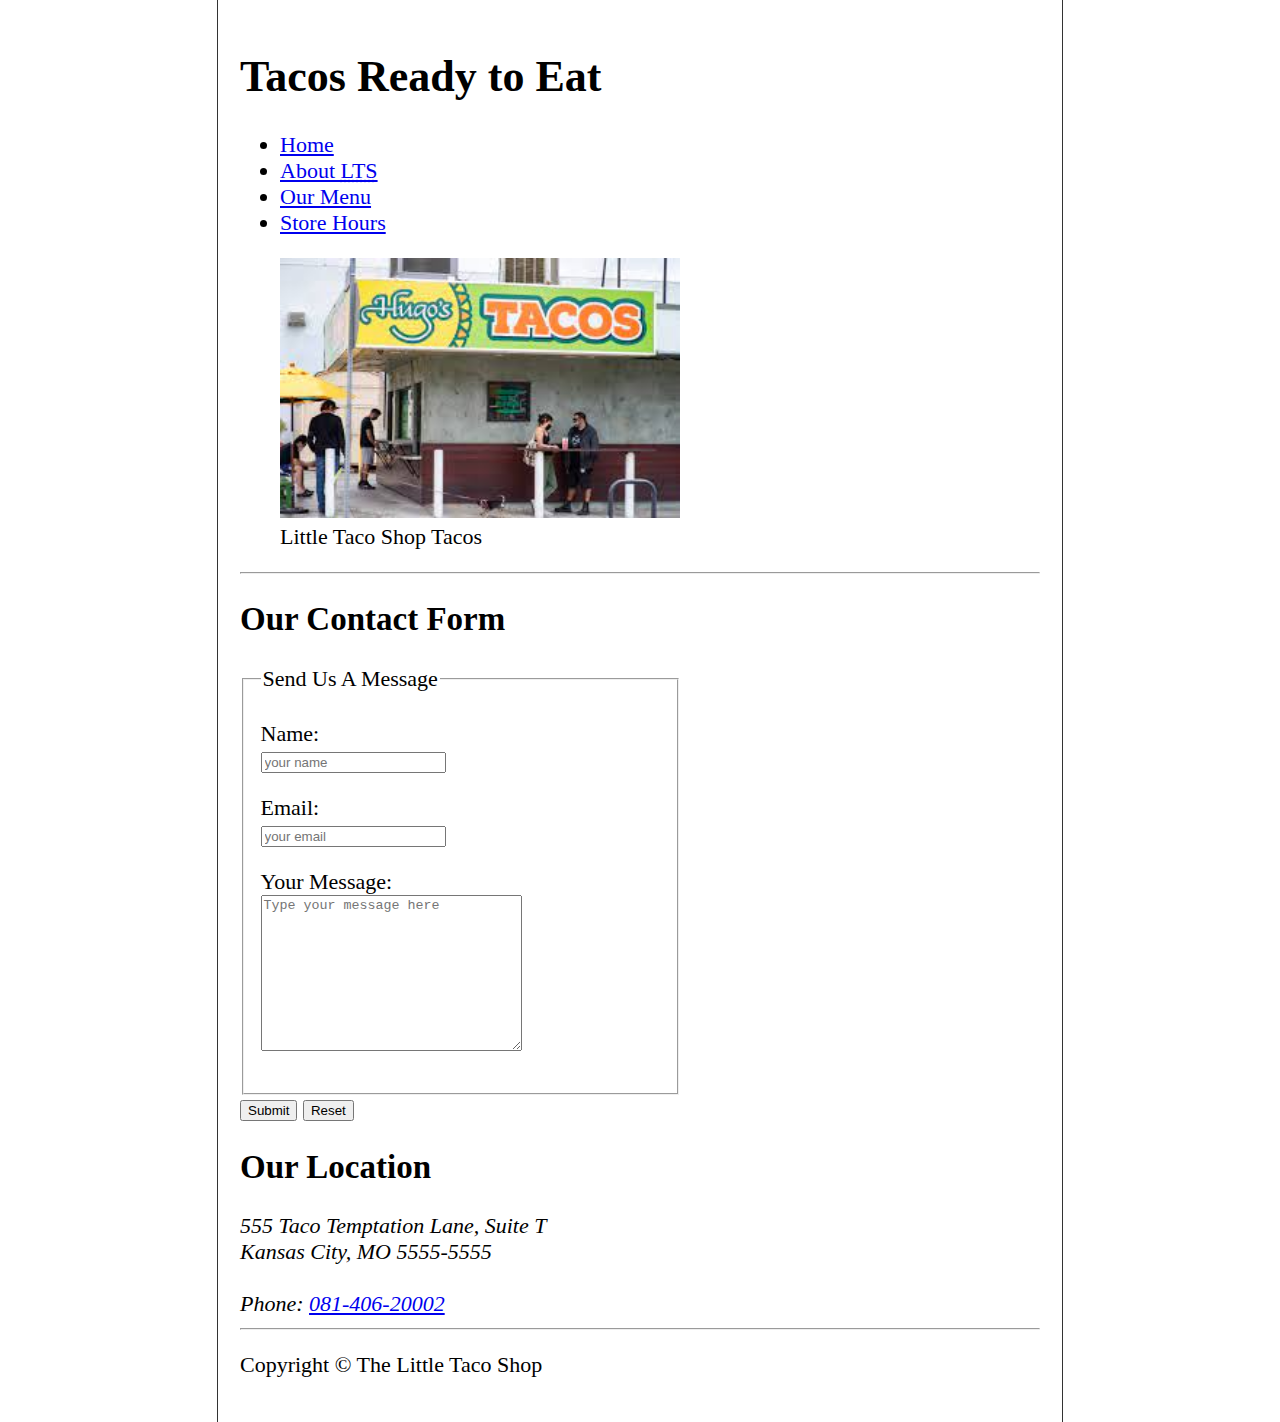
==== contactus.html @ 3e9e82d2 "my solution" ====
<!DOCTYPE html>
<html lang="en">

<head>
    <meta charset="UTF-8">
    <meta name="author" content="Chhioma Nnadi">
    <meta name="description" content="Contact Information for the Litte Taco Shop">
    <meta http-equiv="X-UA-Compatible" content="IE=edge">
    <meta name="viewport" content="width=device-width, initial-scale=1.0">
    <title>Contact Us - LTS</title>
    <link rel="stylesheet" href="styles.css">
    <link rel="icon" href="favicon (3).ico">
</head>

<body>
    <header>
        <h1>Tacos Ready to Eat</h1>
        <nav>
            <ul>
                <li>
                    <a href="/">Home</a>
                </li>
                <li><a href="/#about">About <abbr title="The Little Taco Shop">LTS</abbr></a>
                </li>
                <li>
                    <a href="/#menu">Our Menu</a>
                </li>
                <li>
                    <a href="hours.html">Store Hours</a>
                </li>
            </ul>
        </nav>
        <figure>
            <img src="./img/tacos close shop.jpg" alt="Little Taco Shop Tacos" title="We love tacos!" width="400" height="260">
            <figcaption>
                Little Taco Shop Tacos
            </figcaption>
        </figure>
    </header>
    <hr>
    <main>
        <section>
        <h2>Our Contact Form</h2>

        <form action="https://httpbin.org/get" method="get">
            <fieldset>
                <legend>Send Us A Message</legend>
                <p>
                    <label for="name">Name:</label>
                    <br>
                    <input type="text" name="name"
                    id="name" placeholder="your name" required>
                </p>
                <p>
                    <label for="email">Email:</label>
                    <br>
                    <input type="email" name="email" id="email" placeholder="your email" required>
                </p>
                <p>
                    <label for="message">Your Message:</label>
                    <br>
                   <textarea name="message" id="message" cols="30" rows="10" placeholder="Type your message here"></textarea>
                </p>
            </fieldset>
            <button type="submit">Submit</button>
            <button type="reset">Reset</button>
        </form>
    </section>
    <section>
        <h2>Our Location</Li></h2>
        <address>
            555 Taco Temptation Lane, Suite T<br>
            Kansas City, MO 5555-5555
            <br><br>
            Phone: <a href="tel:+2348140620002">081-406-20002</a>
        </address>
    </section>
    </main>
    <hr>
    <footer>
        <p>Copyright &copy; The Little Taco Shop</p>
    </footer>
</body>

</html>
---- styles.css ----
html {
    font-size: 22px;
}

body {
    min-height: 100vh;
    max-width: 800px;
    margin: 0 auto;
    padding: 1rem;
    border-left: 1px solid #333;
    border-right: 1px solid #333;
}

th, td, caption {
    border: 1px solid #333;
    font-family: 'Courier New', Courier, monospace;
    border-collapse: separate;
    padding: 0.5rem;
}

fieldset {
    width: 50%;
}
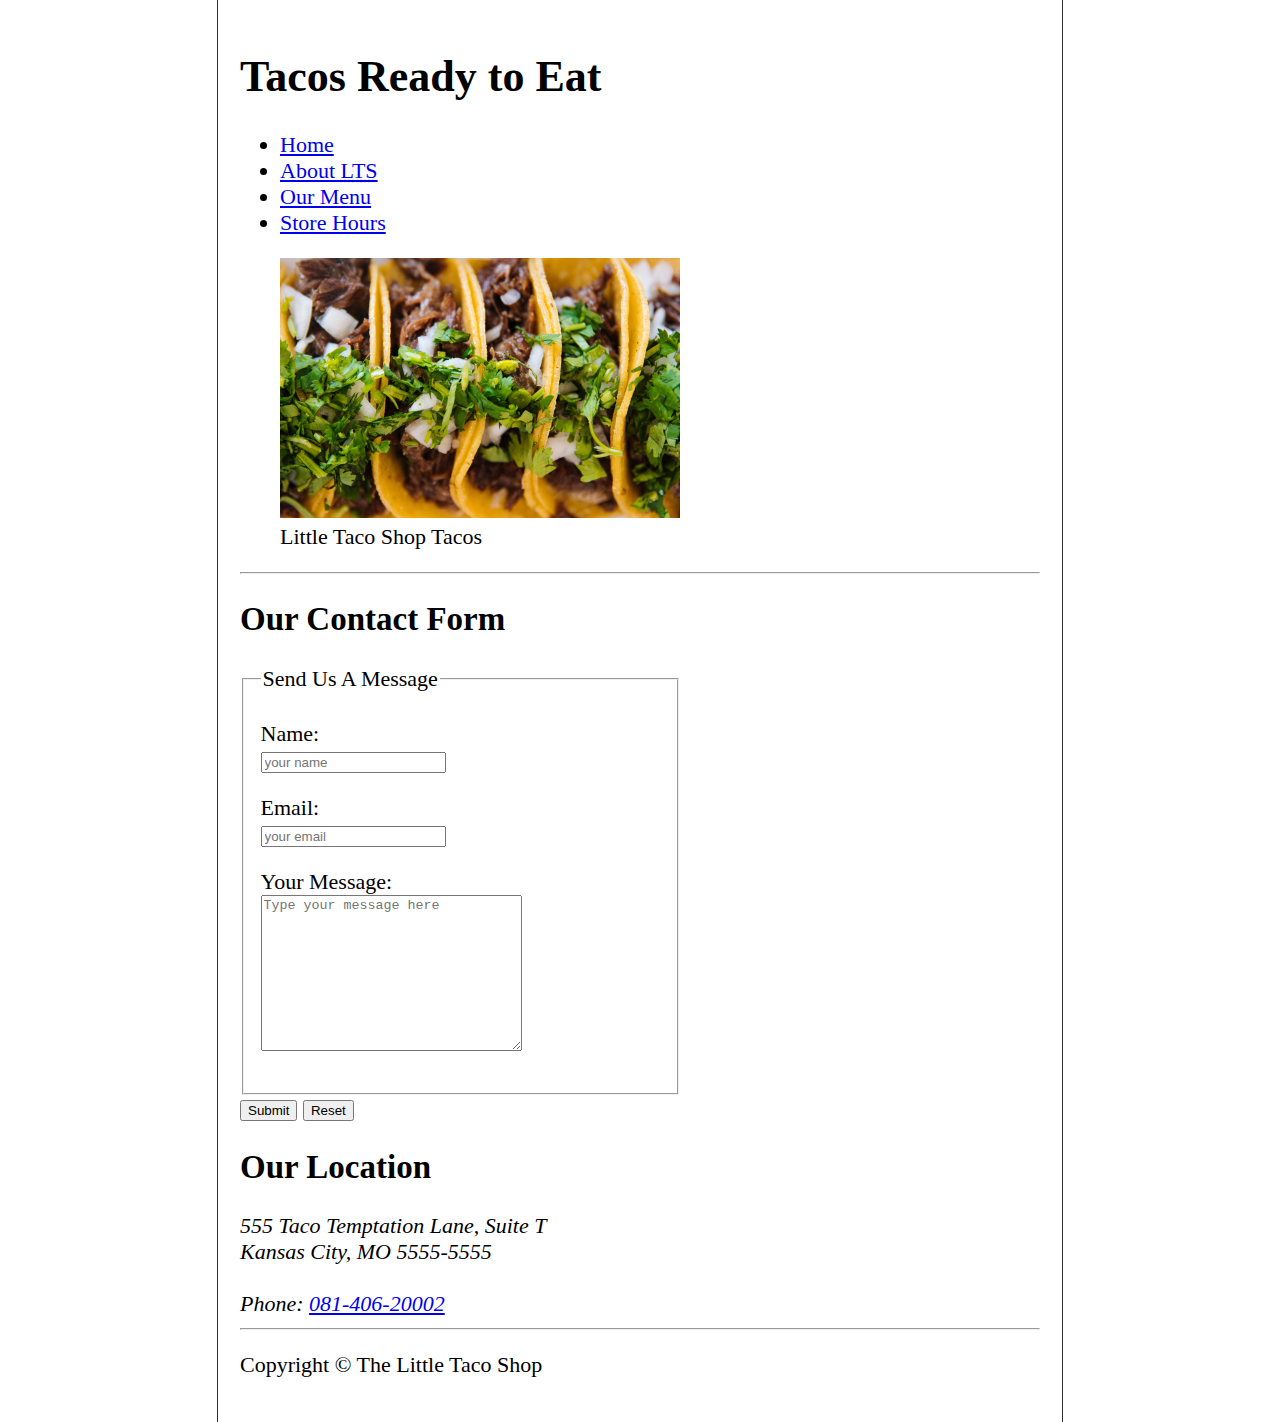
==== commit 5c6517b1: "new changes" ====
--- a/contactus.html
+++ b/contactus.html
@@ -18,7 +18,7 @@
         <nav>
             <ul>
                 <li>
-                    <a href="/">Home</a>
+                    <a href="./home.html">Home</a>
                 </li>
                 <li><a href="/#about">About <abbr title="The Little Taco Shop">LTS</abbr></a>
                 </li>
@@ -31,7 +31,7 @@
             </ul>
         </nav>
         <figure>
-            <img src="./img/tacos close shop.jpg" alt="Little Taco Shop Tacos" title="We love tacos!" width="400" height="260">
+            <img src="./img/tacos_close_up_400x260.png" alt="Little Taco Shop Tacos" title="We love tacos!" width="400" height="260">
             <figcaption>
                 Little Taco Shop Tacos
             </figcaption>
